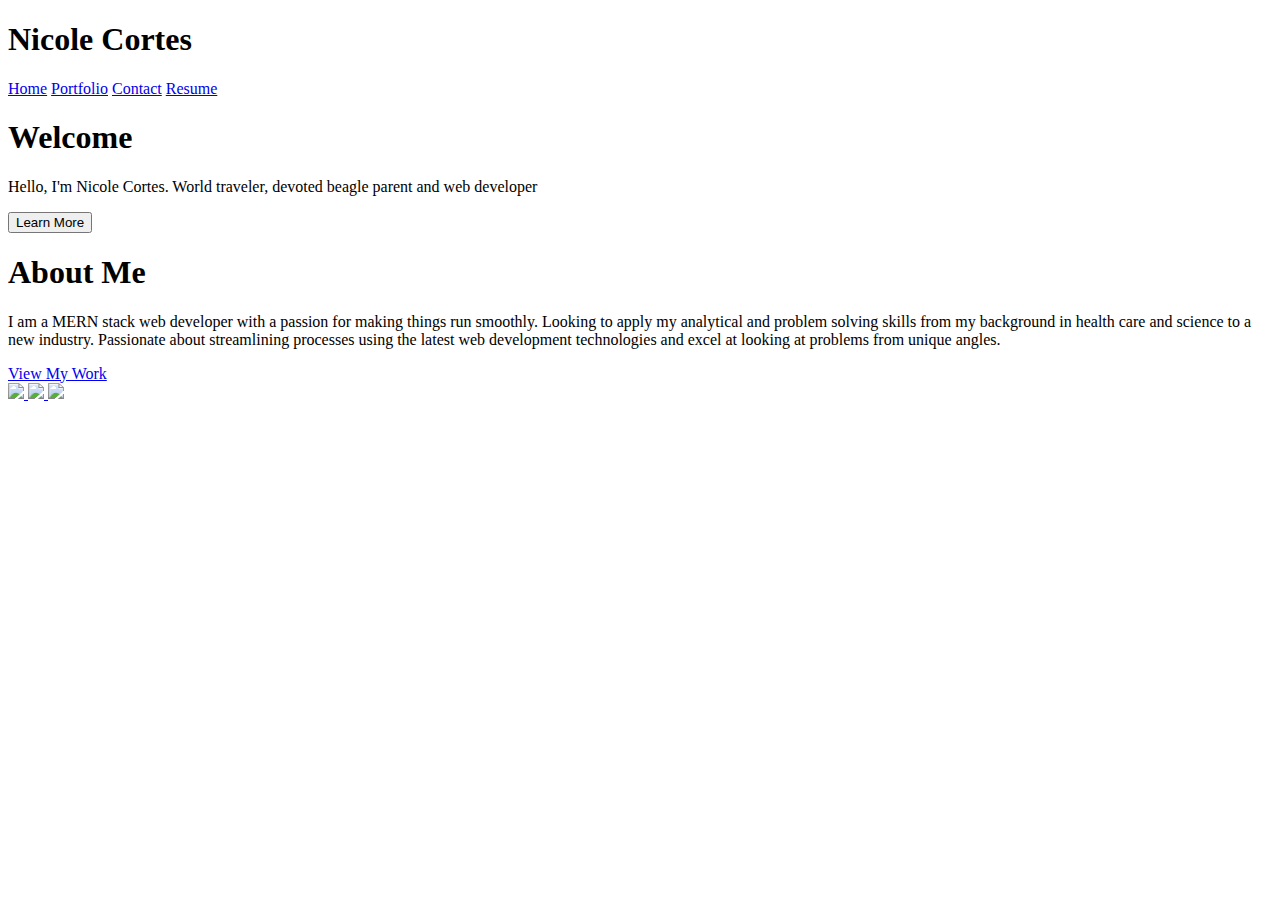
==== views/index.html @ 4d7cdfd2 "setting up template" ====
<!DOCTYPE html>
<html lang="en">

<head>
    <meta charset="UTF-8">
    <meta name="viewport" content="width=device-width, initial-scale=1.0">
    <meta http-equiv="X-UA-Compatible" content="ie=edge">
    <title>Home</title>


    <link href="https://fonts.googleapis.com/css?family=Raleway" rel="stylesheet">
    <link href="https://fonts.googleapis.com/css?family=Cinzel+Decorative" rel="stylesheet">
    <link rel="stylesheet" href="https://stackpath.bootstrapcdn.com/bootstrap/4.1.1/css/bootstrap.min.css" integrity="sha384-WskhaSGFgHYWDcbwN70/dfYBj47jz9qbsMId/iRN3ewGhXQFZCSftd1LZCfmhktB"
        crossorigin="anonymous">
    <link rel="stylesheet" href="assets/css/style.css">
    <script src="https://ajax.googleapis.com/ajax/libs/jquery/3.3.1/jquery.min.js"></script>


</head>

<body>
    <div class="main">
        <div class="row header">
            <div class="col-sm-8">
                <h1 id="name">Nicole Cortes</h1>
            </div>
            <div class="col-sm-4 nav">
                <a id = "mobile" href="/">Home</a>
                <a id="link" href="/portfolio">Portfolio</a>
                <a id="link" href="/contact">Contact</a>
                <a id="link" href="/resume">Resume</a>
            </div>
        </div>
        <div class="row">
            <div class="col-sm-4"></div>
            <div class="col-sm-4">
                <h1 id="welcome">Welcome</h1>
            </div>
        </div>
        <div class="row">
            <div class="col-sm-4"></div>
            <div class="col-sm-4">
                <p id="intro">Hello, I'm Nicole Cortes. World traveler, devoted beagle parent and web developer</p>
            </div>
        </div>
        <div class="row">
            <div class="col-sm-4"></div>
            <div class="col-sm-4">
                <button type="button" id="learn" class="btn btn-outline-dark">Learn More</button>
            </div>
        </div>
    </div>
    <div class="about">
        <div class="row">
            <div class="col-sm-4"></div>
            <div class="col-sm-4">
                <h1 id="aboutme">About Me</h1>
            </div>
        </div>
        <div class="row">
            <div class="col-sm-3"></div>
            <div class="col-sm-6">
                <p id="about-text">I am a MERN stack web developer with a passion for making things run smoothly. Looking to apply my analytical
                    and problem solving skills from my background in health care and science to a new industry. Passionate
                    about streamlining processes using the latest web development technologies and excel at looking at problems
                    from unique angles.</p>
            </div>
        </div>
        <div class="row">
            <div class="col-sm-4"></div>
            <div class="col-sm-4">
                <a href="/portfolio" id="work">View My Work</a>
            </div>
        </div>
    </div>

    </div>
    </div>
    <div class="footer">
        <a href="https://www.linkedin.com/in/nicole-cortes-3bb291163/">
            <img src="../assets/images/linkedin-logo-bigger.png">
        </a>
        <a href="https://github.com/ncortes12">
            <img src="../assets/images/github-sign.png">
        </a>
        <a href="/contact">
            <img src="../assets/images/mail-black-envelope-symbol.png">
        </a>


    </div>


    <script>
        $("#learn").on("click", function (event) {
            // event.preventDefault();
            console.log("working")
            window.scrollTo(0, 600);
        })
    </script>

</body>







</body>

</html>
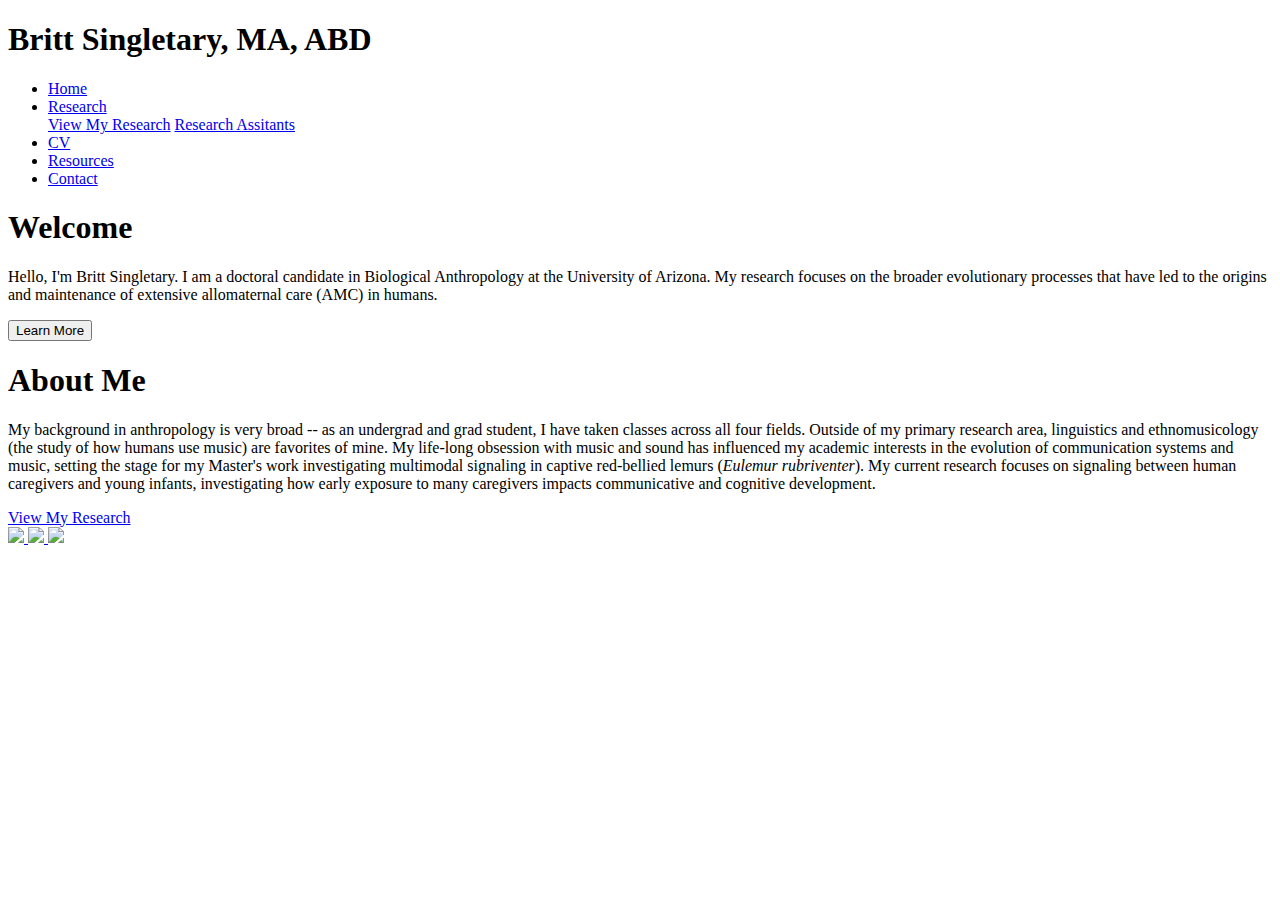
==== commit 29d9d44d: "lots of work" ====
--- a/views/index.html
+++ b/views/index.html
@@ -9,11 +9,18 @@
 
 
     <link href="https://fonts.googleapis.com/css?family=Raleway" rel="stylesheet">
-    <link href="https://fonts.googleapis.com/css?family=Cinzel+Decorative" rel="stylesheet">
+    <link href="https://fonts.googleapis.com/css?family=Lora" rel="stylesheet">
+    <link rel="stylesheet" href="https://use.fontawesome.com/releases/v5.4.2/css/all.css" integrity="sha384-/rXc/GQVaYpyDdyxK+ecHPVYJSN9bmVFBvjA/9eOB+pb3F2w2N6fc5qB9Ew5yIns"
+        crossorigin="anonymous">
     <link rel="stylesheet" href="https://stackpath.bootstrapcdn.com/bootstrap/4.1.1/css/bootstrap.min.css" integrity="sha384-WskhaSGFgHYWDcbwN70/dfYBj47jz9qbsMId/iRN3ewGhXQFZCSftd1LZCfmhktB"
         crossorigin="anonymous">
     <link rel="stylesheet" href="assets/css/style.css">
-    <script src="https://ajax.googleapis.com/ajax/libs/jquery/3.3.1/jquery.min.js"></script>
+    <script src="https://code.jquery.com/jquery-3.3.1.slim.min.js" integrity="sha384-q8i/X+965DzO0rT7abK41JStQIAqVgRVzpbzo5smXKp4YfRvH+8abtTE1Pi6jizo"
+        crossorigin="anonymous"></script>
+    <script src="https://cdnjs.cloudflare.com/ajax/libs/popper.js/1.14.3/umd/popper.min.js" integrity="sha384-ZMP7rVo3mIykV+2+9J3UJ46jBk0WLaUAdn689aCwoqbBJiSnjAK/l8WvCWPIPm49"
+        crossorigin="anonymous"></script>
+    <script src="https://stackpath.bootstrapcdn.com/bootstrap/4.1.3/js/bootstrap.min.js" integrity="sha384-ChfqqxuZUCnJSK3+MXmPNIyE6ZbWh2IMqE241rYiqJxyMiZ6OW/JmZQ5stwEULTy"
+        crossorigin="anonymous"></script>
 
 
 </head>
@@ -21,15 +28,39 @@
 <body>
     <div class="main">
         <div class="row header">
+
+
             <div class="col-sm-8">
-                <h1 id="name">Nicole Cortes</h1>
+                <h1 id="name">Britt Singletary, MA, ABD</h1>
             </div>
-            <div class="col-sm-4 nav">
-                <a id = "mobile" href="/">Home</a>
-                <a id="link" href="/portfolio">Portfolio</a>
-                <a id="link" href="/contact">Contact</a>
-                <a id="link" href="/resume">Resume</a>
-            </div>
+
+            <ul class="nav justify-content-end">
+                <li class="nav-item">
+                    <a class="nav-link active" href="/">Home</a>
+                </li>
+                <li class="nav-item dropdown">
+                    <a class="nav-link dropdown-toggle" href="#" id="navbarDropdown" role="button" data-toggle="dropdown"
+                        aria-haspopup="true" aria-expanded="false">
+                        Research
+                    </a>
+                    <div class="dropdown-menu" aria-labelledby="navbarDropdown">
+                        <a class="dropdown-item" href="/research">View My Research</a>
+                        <a class="dropdown-item" href="/people">Research Assitants</a>
+
+                    </div>
+                </li>
+                <li class="nav-item">
+                    <a class="nav-link" href="/cv">CV</a>
+                </li>
+                <li class="nav-item">
+                    <a class="nav-link" href="/resources">Resources</a>
+                </li>
+                <li class="nav-item">
+                    <a class="nav-link" href="/contact">Contact</a>
+                </li>
+            </ul>
+
+
         </div>
         <div class="row">
             <div class="col-sm-4"></div>
@@ -40,7 +71,9 @@
         <div class="row">
             <div class="col-sm-4"></div>
             <div class="col-sm-4">
-                <p id="intro">Hello, I'm Nicole Cortes. World traveler, devoted beagle parent and web developer</p>
+                <p id="intro">Hello, I'm Britt Singletary. I am a doctoral candidate in Biological Anthropology
+                    at the University of Arizona. My research focuses on the broader evolutionary processes that have led to the origins and maintenance of extensive
+                    allomaternal care (AMC) in humans.</p>
             </div>
         </div>
         <div class="row">
@@ -60,16 +93,20 @@
         <div class="row">
             <div class="col-sm-3"></div>
             <div class="col-sm-6">
-                <p id="about-text">I am a MERN stack web developer with a passion for making things run smoothly. Looking to apply my analytical
-                    and problem solving skills from my background in health care and science to a new industry. Passionate
-                    about streamlining processes using the latest web development technologies and excel at looking at problems
-                    from unique angles.</p>
+                <p id="about-text">My background in anthropology is very broad -- as an undergrad and grad student, I
+                    have taken classes across all four fields. Outside of my primary research area, linguistics and
+                    ethnomusicology (the study of how humans use music) are favorites of mine. My life-long obsession
+                    with music and sound has influenced my academic interests in the evolution of communication systems
+                    and music, setting the stage for my Master's work investigating multimodal signaling in captive
+                    red-bellied lemurs (<i>Eulemur rubriventer</i>). My current research focuses on signaling between human
+                    caregivers and young infants, investigating how early exposure to many caregivers impacts
+                    communicative and cognitive development.</p>
             </div>
         </div>
         <div class="row">
             <div class="col-sm-4"></div>
             <div class="col-sm-4">
-                <a href="/portfolio" id="work">View My Work</a>
+                <a href="/research" id="work">View My Research </a>
             </div>
         </div>
     </div>
@@ -95,7 +132,7 @@
         $("#learn").on("click", function (event) {
             // event.preventDefault();
             console.log("working")
-            window.scrollTo(0, 600);
+            window.scrollTo(0, 800);
         })
     </script>
 
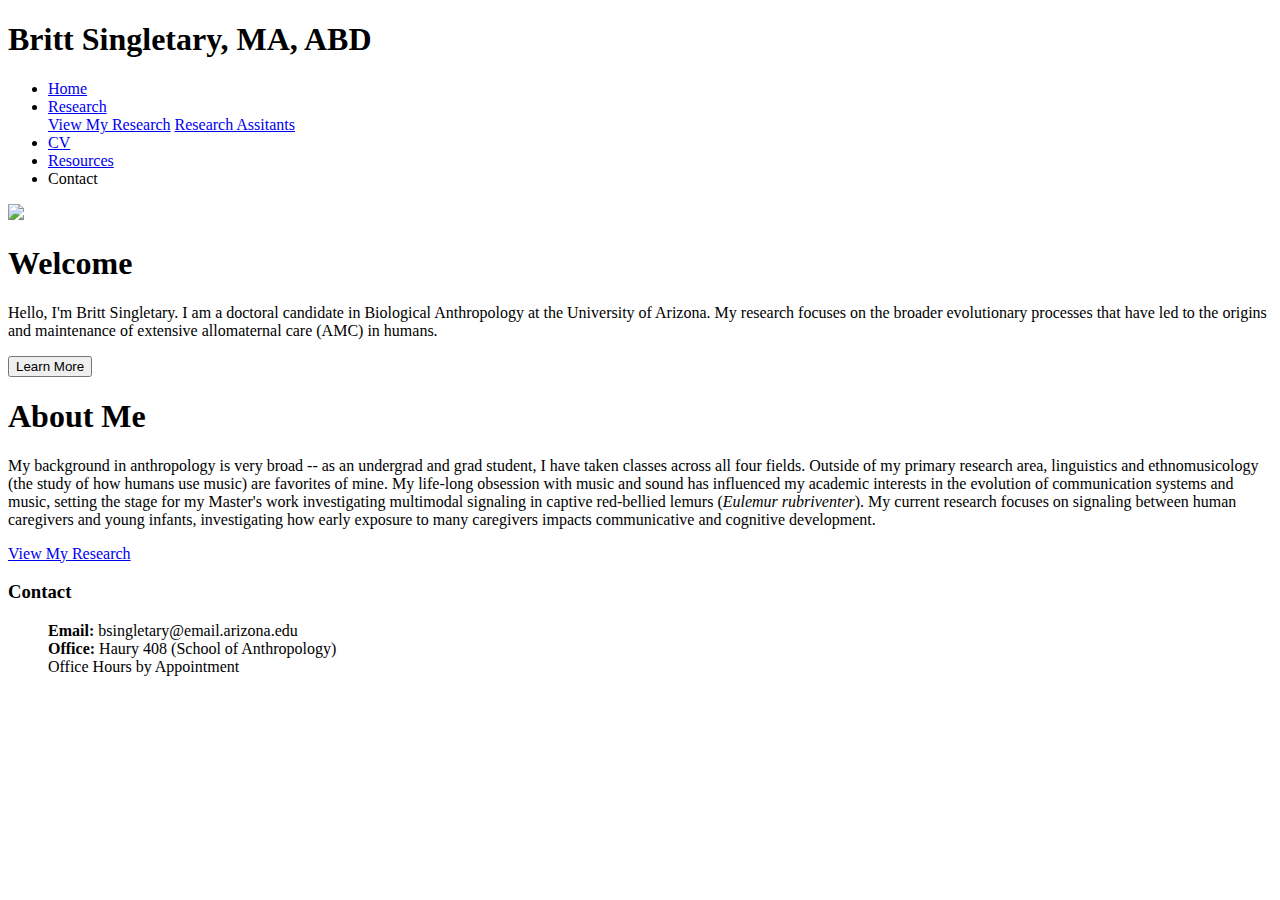
==== commit eaadf54e: "almost done" ====
--- a/views/index.html
+++ b/views/index.html
@@ -56,32 +56,26 @@
                     <a class="nav-link" href="/resources">Resources</a>
                 </li>
                 <li class="nav-item">
-                    <a class="nav-link" href="/contact">Contact</a>
+                    <div class="nav-link contact">Contact</div>
                 </li>
             </ul>
 
 
         </div>
-        <div class="row">
-            <div class="col-sm-4"></div>
-            <div class="col-sm-4">
-                <h1 id="welcome">Welcome</h1>
-            </div>
-        </div>
-        <div class="row">
-            <div class="col-sm-4"></div>
-            <div class="col-sm-4">
+    
+      
+        <div class="row main-body">
+            <div class = "col-sm-2"></div>
+            <div class="col-sm-3"><img id = "britt" src = "../assets/images/Singletary_Brittany_2018.jpg"></div>
+            <div class="col-sm-6 index-text">
+                    <h1 id="welcome">Welcome</h1>
                 <p id="intro">Hello, I'm Britt Singletary. I am a doctoral candidate in Biological Anthropology
                     at the University of Arizona. My research focuses on the broader evolutionary processes that have led to the origins and maintenance of extensive
                     allomaternal care (AMC) in humans.</p>
+                    <button type="button" id="learn" class="btn btn-outline-dark">Learn More</button>
             </div>
         </div>
-        <div class="row">
-            <div class="col-sm-4"></div>
-            <div class="col-sm-4">
-                <button type="button" id="learn" class="btn btn-outline-dark">Learn More</button>
-            </div>
-        </div>
+      
     </div>
     <div class="about">
         <div class="row">
@@ -114,15 +108,21 @@
     </div>
     </div>
     <div class="footer">
-        <a href="https://www.linkedin.com/in/nicole-cortes-3bb291163/">
-            <img src="../assets/images/linkedin-logo-bigger.png">
-        </a>
-        <a href="https://github.com/ncortes12">
-            <img src="../assets/images/github-sign.png">
-        </a>
-        <a href="/contact">
-            <img src="../assets/images/mail-black-envelope-symbol.png">
-        </a>
+    <div class = "row">
+        <div class = col-sm-2"></div>
+        <div class = "col-sm-4">
+            <h3 class = "contact-footer">Contact</h3>
+            <ul style="list-style-type:none">
+                <li><b>Email:</b> bsingletary@email.arizona.edu</li>
+                <li><b>Office:</b> Haury 408 (School of Anthropology)</li>
+                <li>Office Hours by Appointment</li>
+            </ul>
+        </div>
+        <div class = "col-sm-4"></div>
+        <div class = "col-sm-2 researchgate">
+               <a href="https://www.researchgate.net/profile/Britt_Singletary"> <i class="fab fa-researchgate fa-5x"></i></a>
+        </div>
+    </div>
 
 
     </div>
@@ -134,7 +134,14 @@
             console.log("working")
             window.scrollTo(0, 800);
         })
-    </script>
+    
+
+    $(".contact").on("click", function (event) {
+        // event.preventDefault();
+        console.log("working")
+        window.scrollTo(0, 1500);
+    })
+</script>
 
 </body>
 
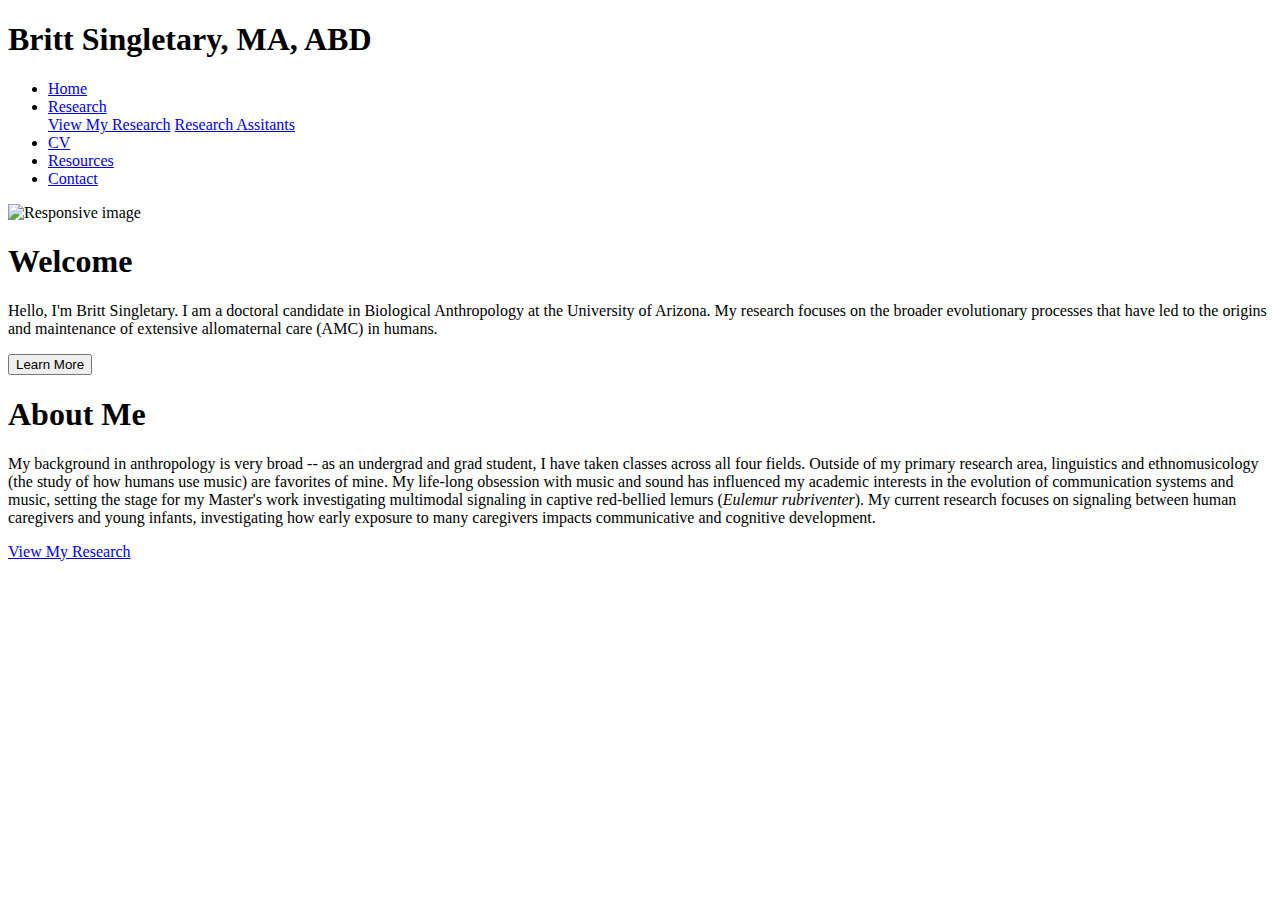
==== commit 41d00fde: "styling fixes" ====
--- a/views/index.html
+++ b/views/index.html
@@ -56,7 +56,7 @@
                     <a class="nav-link" href="/resources">Resources</a>
                 </li>
                 <li class="nav-item">
-                    <div class="nav-link contact">Contact</div>
+                    <a class="nav-link" href="/contact">Contact</a>
                 </li>
             </ul>
 
@@ -65,8 +65,8 @@
     
       
         <div class="row main-body">
-            <div class = "col-sm-2"></div>
-            <div class="col-sm-3"><img id = "britt" src = "../assets/images/Singletary_Brittany_2018.jpg"></div>
+            <div class = "col-sm-1"></div>
+            <div class="col-sm-3"><img src="../assets/images/Singletary_Brittany_2018.jpg" class="img-fluid" id="britt" alt="Responsive image"></div>
             <div class="col-sm-6 index-text">
                     <h1 id="welcome">Welcome</h1>
                 <p id="intro">Hello, I'm Britt Singletary. I am a doctoral candidate in Biological Anthropology
@@ -111,12 +111,12 @@
     <div class = "row">
         <div class = col-sm-2"></div>
         <div class = "col-sm-4">
-            <h3 class = "contact-footer">Contact</h3>
+            <!-- <h3 class = "contact-footer">Contact</h3>
             <ul style="list-style-type:none">
                 <li><b>Email:</b> bsingletary@email.arizona.edu</li>
                 <li><b>Office:</b> Haury 408 (School of Anthropology)</li>
                 <li>Office Hours by Appointment</li>
-            </ul>
+            </ul> -->
         </div>
         <div class = "col-sm-4"></div>
         <div class = "col-sm-2 researchgate">
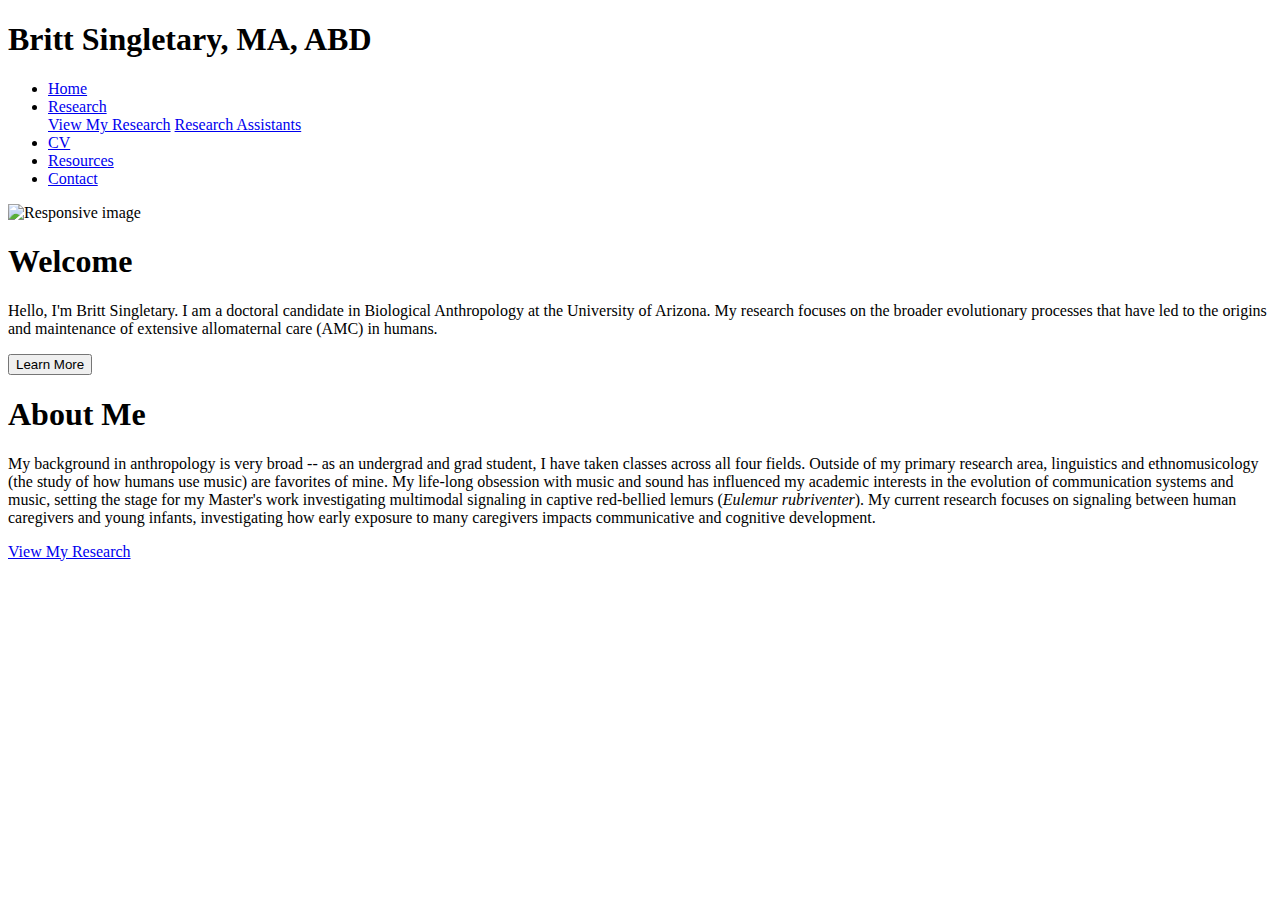
==== commit 8fd46c04: "fsajkf" ====
--- a/views/index.html
+++ b/views/index.html
@@ -45,7 +45,7 @@
                     </a>
                     <div class="dropdown-menu" aria-labelledby="navbarDropdown">
                         <a class="dropdown-item" href="/research">View My Research</a>
-                        <a class="dropdown-item" href="/people">Research Assitants</a>
+                        <a class="dropdown-item" href="/people">Research Assistants</a>
 
                     </div>
                 </li>
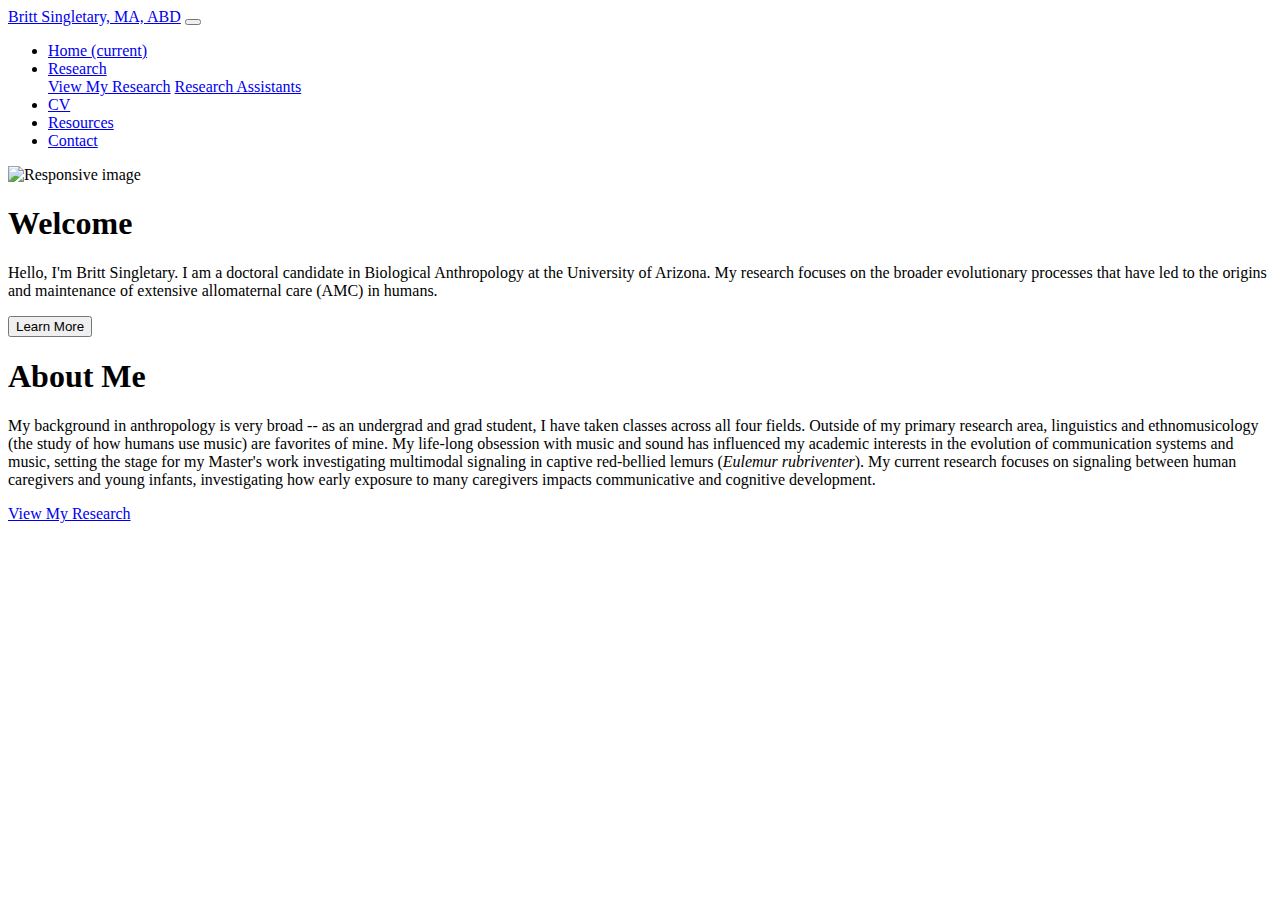
==== commit 6eba3f7c: "fixed bib" ====
--- a/views/index.html
+++ b/views/index.html
@@ -27,39 +27,41 @@
 
 <body>
     <div class="main">
-        <div class="row header">
-
-
-            <div class="col-sm-8">
-                <h1 id="name">Britt Singletary, MA, ABD</h1>
-            </div>
-
-            <ul class="nav justify-content-end">
-                <li class="nav-item">
-                    <a class="nav-link active" href="/">Home</a>
-                </li>
-                <li class="nav-item dropdown">
-                    <a class="nav-link dropdown-toggle" href="#" id="navbarDropdown" role="button" data-toggle="dropdown"
-                        aria-haspopup="true" aria-expanded="false">
-                        Research
-                    </a>
-                    <div class="dropdown-menu" aria-labelledby="navbarDropdown">
-                        <a class="dropdown-item" href="/research">View My Research</a>
-                        <a class="dropdown-item" href="/people">Research Assistants</a>
-
+       <div class="main">
+            <nav class="navbar navbar-expand-lg navbar-light transparent">
+                    <a class="navbar-brand" href="#">Britt Singletary, MA, ABD</a>
+                    <button class="navbar-toggler" type="button" data-toggle="collapse" data-target="#navbarSupportedContent" aria-controls="navbarSupportedContent" aria-expanded="false" aria-label="Toggle navigation">
+                      <span class="navbar-toggler-icon"></span>
+                    </button>
+                  
+                    <div class="collapse navbar-collapse " id="navbarSupportedContent">
+                      <ul class="navbar-nav mr-auto justify-content-end">
+                        <li class="nav-item active">
+                          <a class="nav-link" href="/">Home <span class="sr-only">(current)</span></a>
+                        </li>
+                       
+                        <li class="nav-item dropdown">
+                          <a class="nav-link dropdown-toggle" href="#" id="navbarDropdown" role="button" data-toggle="dropdown" aria-haspopup="true" aria-expanded="false">
+                            Research
+                          </a>
+                          <div class="dropdown-menu" aria-labelledby="navbarDropdown">
+                            <a class="dropdown-item" href="/research">View My Research</a>
+                            <a class="dropdown-item" href="/people">Research Assistants</a>
+                            
+                        </li>
+                        <li class="nav-item">
+                                <a class="nav-link" href="/cv">CV</a>
+                              </li>
+                        <li class="nav-item">
+                          <a class="nav-link" href="/resources">Resources</a>
+                        </li>
+                        <li class="nav-item">
+                            <a class="nav-link" href="/contact">Contact</a>
+                          </li>
+                      </ul>
+                    
                     </div>
-                </li>
-                <li class="nav-item">
-                    <a class="nav-link" href="/cv">CV</a>
-                </li>
-                <li class="nav-item">
-                    <a class="nav-link" href="/resources">Resources</a>
-                </li>
-                <li class="nav-item">
-                    <a class="nav-link" href="/contact">Contact</a>
-                </li>
-            </ul>
-
+                  </nav>
 
         </div>
     
@@ -108,20 +110,20 @@
     </div>
     </div>
     <div class="footer">
-    <div class = "row">
+    <!-- <div class = "row">
         <div class = col-sm-2"></div>
         <div class = "col-sm-4">
-            <!-- <h3 class = "contact-footer">Contact</h3>
+            <h3 class = "contact-footer">Contact</h3>
             <ul style="list-style-type:none">
                 <li><b>Email:</b> bsingletary@email.arizona.edu</li>
                 <li><b>Office:</b> Haury 408 (School of Anthropology)</li>
                 <li>Office Hours by Appointment</li>
-            </ul> -->
+            </ul>
         </div>
         <div class = "col-sm-4"></div>
         <div class = "col-sm-2 researchgate">
                <a href="https://www.researchgate.net/profile/Britt_Singletary"> <i class="fab fa-researchgate fa-5x"></i></a>
-        </div>
+        </div> -->
     </div>
 
 
